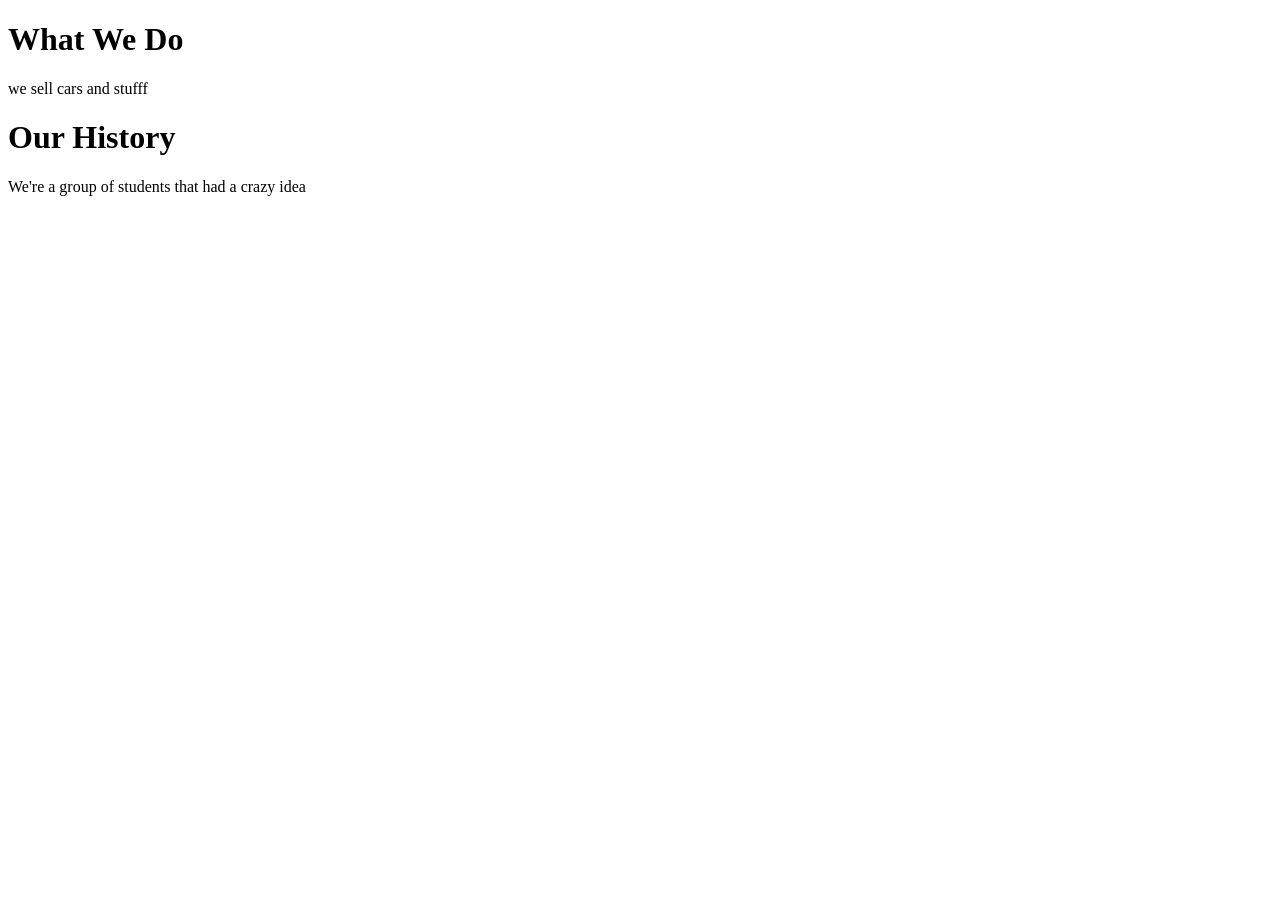
==== html_pages/about.html @ 4a972767 "Add files via upload" ====
<!DOCTYPE html>
<html lang="en">
<head>
    <meta charset="UTF-8">
    <meta name="viewport" content="width=device-width, initial-scale=1.0">
    <title>About Us</title>
</head>
<body>
    <h1>What We Do</h1>
    <p>we sell cars and stufff</p>
    <h1>Our History</h1>
    <p>We're a group of students that had a crazy idea</p>
</body>
</html>
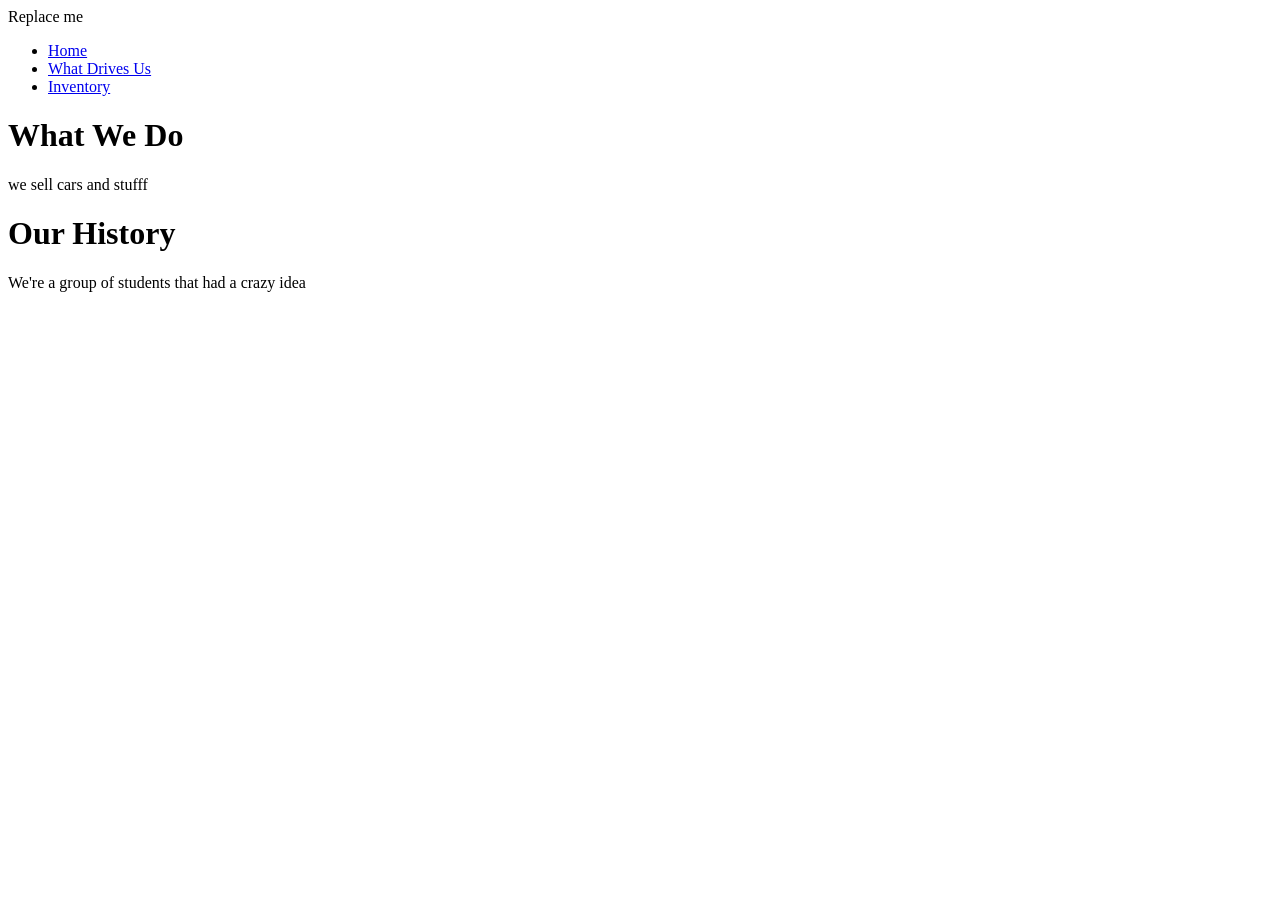
==== commit ff2ccbf3: "updated about.html Added a navigation bar to the About Us page." ====
--- a/html_pages/about.html
+++ b/html_pages/about.html
@@ -4,11 +4,27 @@
     <meta charset="UTF-8">
     <meta name="viewport" content="width=device-width, initial-scale=1.0">
     <title>About Us</title>
+    <link rel="stylesheet" href="css_sheets/style.css">
 </head>
+<!--Kai Start-->
 <body>
+    <header> <!-- 
+        This is the start of the nav bar the will be 
+        able to navigate to other pages -->
+        <div class="main-nav">
+            <div id ="logo">Replace me</div>
+            <nav>
+                <ul class="nav-links">   
+                    <li><a href="index.html">Home</a></li>
+                    <li><a href="html_pages/about.html">What Drives Us</a></li>
+                    <li><a href="html_pages/inventory.html">Inventory</a></li>
+                </ul>
+            </nav>
+        </div>        
+    </header>
     <h1>What We Do</h1>
     <p>we sell cars and stufff</p>
     <h1>Our History</h1>
     <p>We're a group of students that had a crazy idea</p>
 </body>
-</html>+</html>
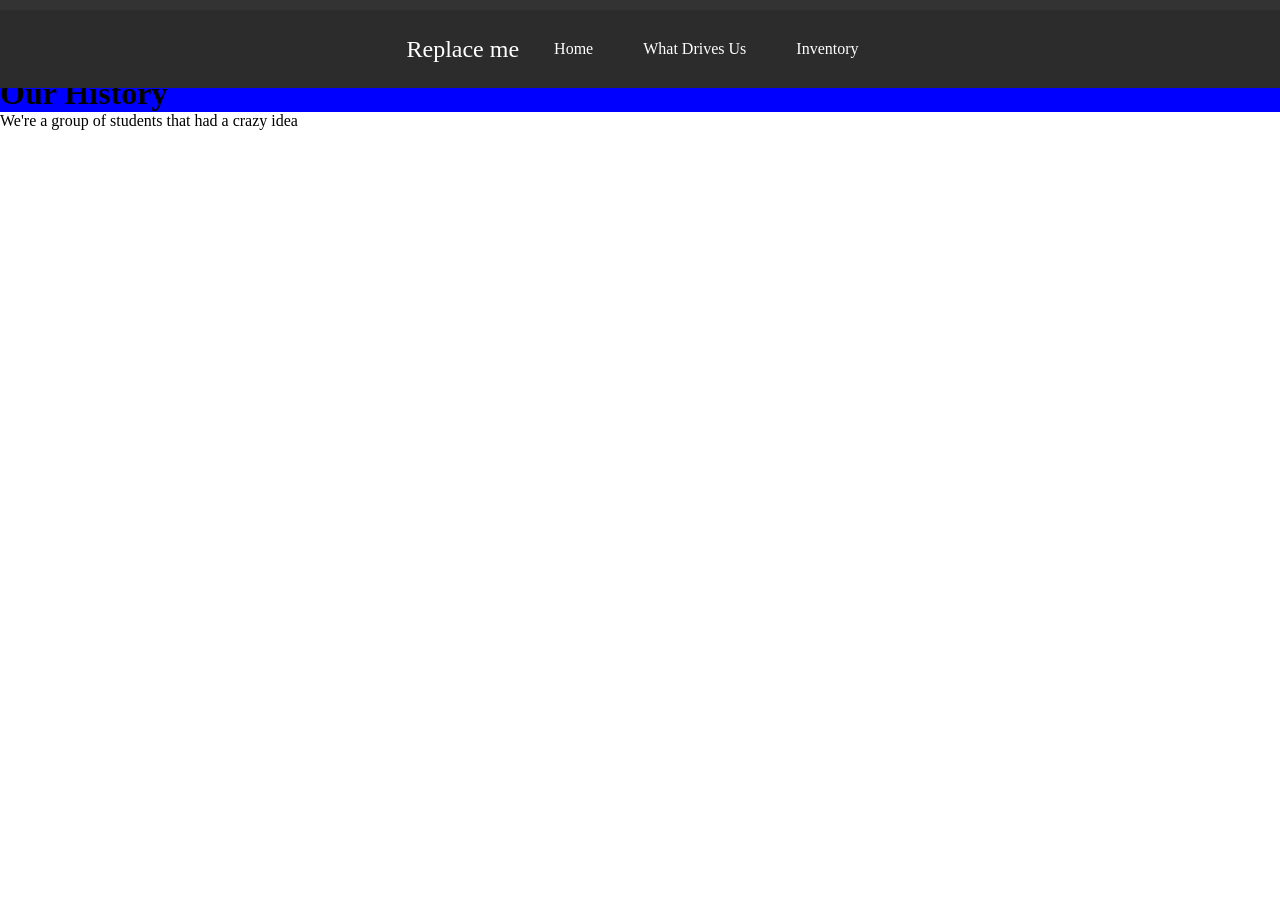
==== commit 8f55977a: "Fix stylesheet and link paths in about.html" ====
--- a/html_pages/about.html
+++ b/html_pages/about.html
@@ -4,7 +4,7 @@
     <meta charset="UTF-8">
     <meta name="viewport" content="width=device-width, initial-scale=1.0">
     <title>About Us</title>
-    <link rel="stylesheet" href="css_sheets/style.css">
+    <link rel="stylesheet" href="../css_sheets/style.css">
 </head>
 <!--Kai Start-->
 <body>
@@ -15,7 +15,7 @@
             <div id ="logo">Replace me</div>
             <nav>
                 <ul class="nav-links">   
-                    <li><a href="index.html">Home</a></li>
+                    <li><a href="../index.html">Home</a></li>
                     <li><a href="html_pages/about.html">What Drives Us</a></li>
                     <li><a href="html_pages/inventory.html">Inventory</a></li>
                 </ul>
--- a/css_sheets/style.css
+++ b/css_sheets/style.css
@@ -0,0 +1,88 @@
+h1 {
+    background-color: blue;
+    font: arial;
+}
+
+/*  **Oliver  | start ** */
+*{
+    margin: 0;
+    padding: 0;
+    box-sizing: border-box;
+}
+
+/*Main navigation bar (home, vehicles, about us, etc.)*/
+.main-nav {
+    max-width: 1300px;
+    width: 100%;
+    margin: 0 auto;
+    padding: 20px 20px;
+    display: flex;
+    justify-content: center;
+    align-items: center;
+    position: fixed;
+    overflow: hidden;
+    background-color: #2c2c2c;
+}
+
+/*trying to move image to top left of screen*/
+.main-nav image{
+    position: fixed;
+    left: 100px;
+}
+/*style for buttons in the main-nav*/
+#nav-button {
+    width:10%;
+    height:20%;
+    background-color:#fDFBD4;
+}
+
+header {
+    background-color: #333;
+    color: #fff;
+    padding: 10px 0;
+}
+
+#logo {
+    float: left;
+    position:relative;
+    font-size: 1.5em;
+}
+
+nav {
+    display: flex;
+    align-items: center;
+}
+
+.nav-links {
+    list-style-type: none;
+    margin: 0;
+    padding: 0;
+    display: flex;
+    align-items: center;
+    gap: 0;
+}
+
+.nav-links li {
+    display: inline-block;
+    margin-left: 20px;
+}
+
+.nav-links li a {
+    color: #fff;
+    text-decoration: none;
+    padding: 10px 15px;
+    display: inline-block;
+    transition: background-color 0.3s;
+}
+
+.nav-links li a:hover {
+    background-color: #555;
+}
+
+.content {
+    padding: 50px 0;
+    text-align: center;
+}
+
+
+/* Oliver| unfinished  |end   */
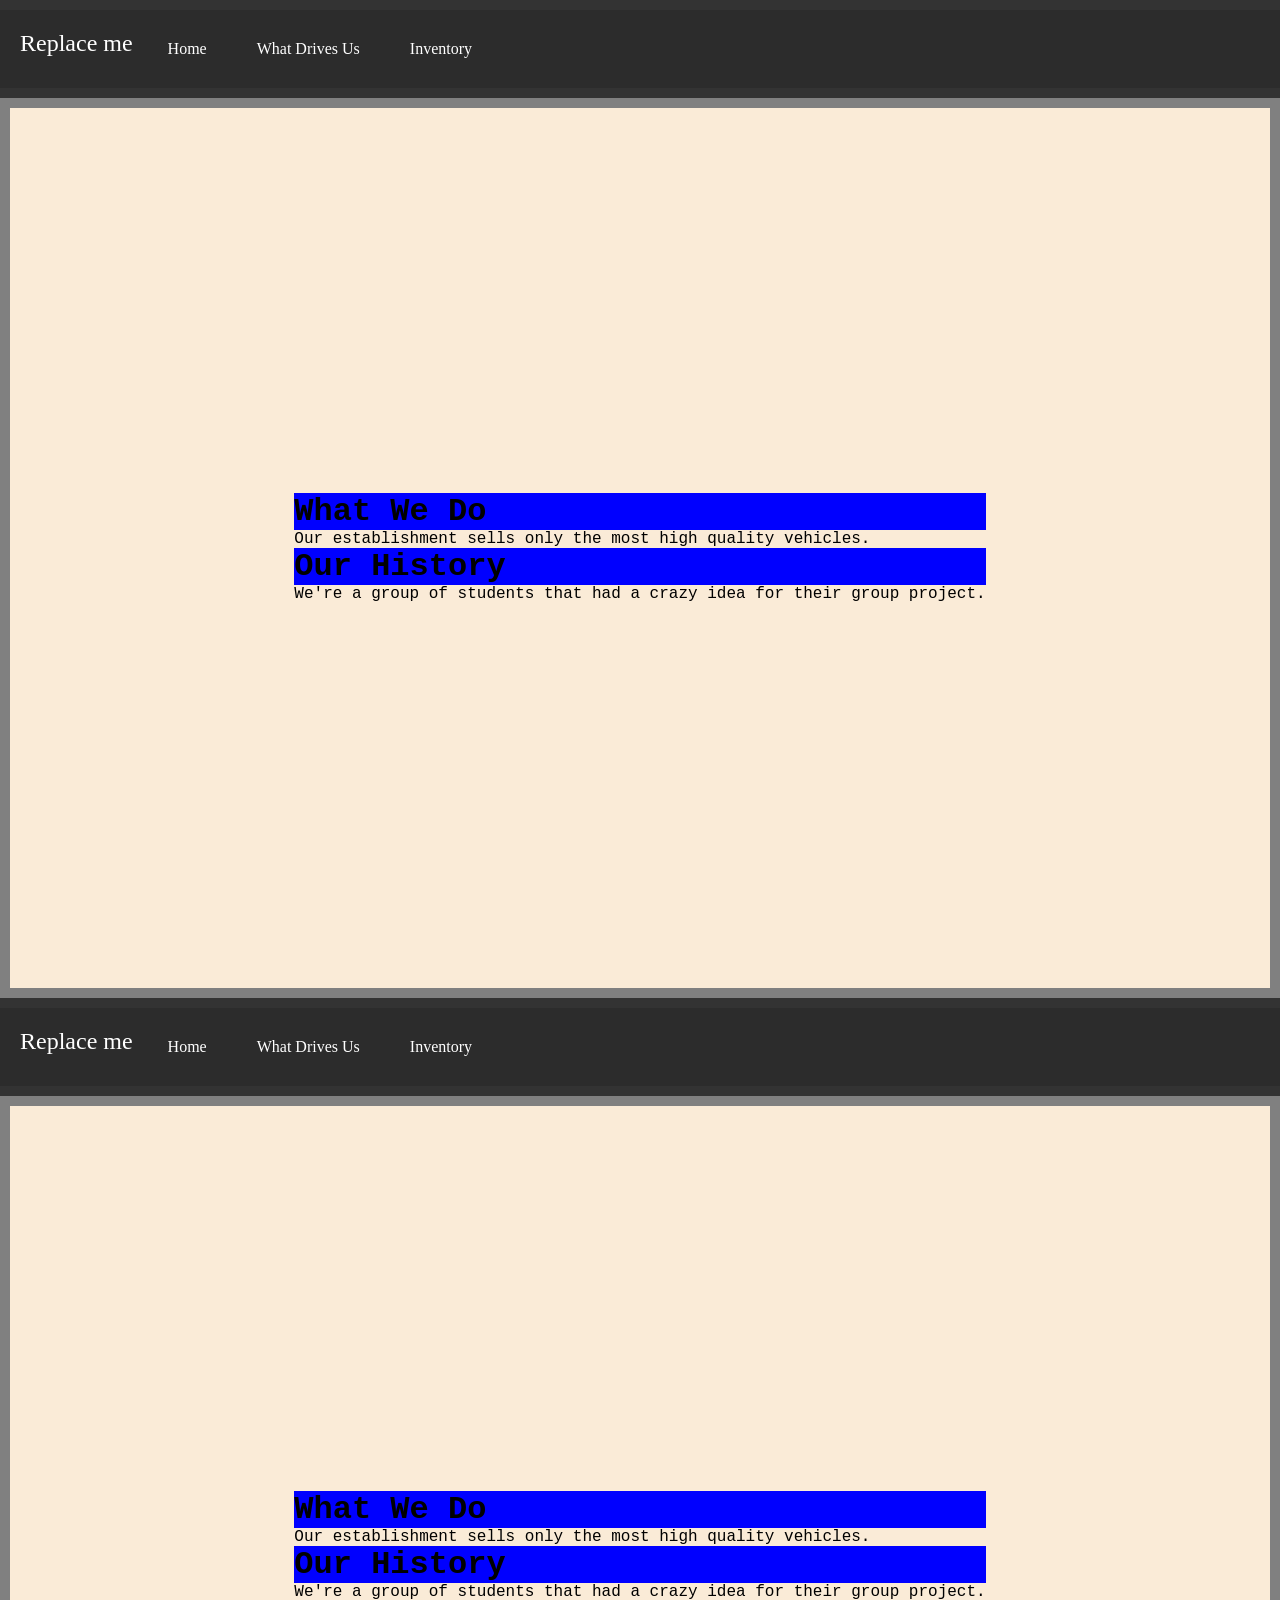
==== commit ae64017f: "Revise About Us page content and styles Updated content and styling for the About Us page." ====
--- a/html_pages/about.html
+++ b/html_pages/about.html
@@ -5,6 +5,22 @@
     <meta name="viewport" content="width=device-width, initial-scale=1.0">
     <title>About Us</title>
     <link rel="stylesheet" href="../css_sheets/style.css">
+    <style>
+        #main {
+            display: flex;
+            align-items: center;
+            justify-content: center;
+            height: 100vh;
+            padding: 10px;
+            border-style: solid;
+            border-color: grey;
+            border-width: 10px;
+            font-family: 'Courier New', Courier, monospace;
+        }
+        body {
+            background-color: antiquewhite;
+        }
+    </style>
 </head>
 <!--Kai Start-->
 <body>
@@ -16,15 +32,69 @@
             <nav>
                 <ul class="nav-links">   
                     <li><a href="../index.html">Home</a></li>
-                    <li><a href="html_pages/about.html">What Drives Us</a></li>
-                    <li><a href="html_pages/inventory.html">Inventory</a></li>
+                    <li><a href="about.html">What Drives Us</a></li>
+                    <li><a href="inventory.html">Inventory</a></li>
                 </ul>
             </nav>
         </div>        
     </header>
+    <div id = "main">
+    <div>
     <h1>What We Do</h1>
-    <p>we sell cars and stufff</p>
+    <p>Our establishment sells only the most high quality vehicles.</p>
     <h1>Our History</h1>
-    <p>We're a group of students that had a crazy idea</p>
+    <p>We're a group of students that had a crazy idea for their group project.</p>
+    </div>
+    </div>
 </body>
 </html>
+<!DOCTYPE html>
+<html lang="en">
+<head>
+    <meta charset="UTF-8">
+    <meta name="viewport" content="width=device-width, initial-scale=1.0">
+    <title>About Us</title>
+    <link rel="stylesheet" href="../css_sheets/style.css">
+    <style>
+        #main {
+            display: flex;
+            align-items: center;
+            justify-content: center;
+            height: 100vh;
+            padding: 10px;
+            border-style: solid;
+            border-color: grey;
+            border-width: 10px;
+            font-family: 'Courier New', Courier, monospace;
+        }
+        body {
+            background-color: antiquewhite;
+        }
+    </style>
+</head>
+<!--Kai Start-->
+<body>
+    <header> <!-- 
+        This is the start of the nav bar the will be 
+        able to navigate to other pages -->
+        <div class="main-nav">
+            <div id ="logo">Replace me</div>
+            <nav>
+                <ul class="nav-links">   
+                    <li><a href="../index.html">Home</a></li>
+                    <li><a href="about.html">What Drives Us</a></li>
+                    <li><a href="inventory.html">Inventory</a></li>
+                </ul>
+            </nav>
+        </div>        
+    </header>
+    <div id = "main">
+    <div>
+    <h1>What We Do</h1>
+    <p>Our establishment sells only the most high quality vehicles.</p>
+    <h1>Our History</h1>
+    <p>We're a group of students that had a crazy idea for their group project.</p>
+    </div>
+    </div>
+</body>
+</html>
--- a/css_sheets/style.css
+++ b/css_sheets/style.css
@@ -16,10 +16,10 @@
     width: 100%;
     margin: 0 auto;
     padding: 20px 20px;
-    display: flex;
+    display: flexbox;
     justify-content: center;
     align-items: center;
-    position: fixed;
+    position: relative;
     overflow: hidden;
     background-color: #2c2c2c;
 }
--- a/css_sheets/style.css
+++ b/css_sheets/style.css
@@ -16,10 +16,10 @@
     width: 100%;
     margin: 0 auto;
     padding: 20px 20px;
-    display: flex;
+    display: flexbox;
     justify-content: center;
     align-items: center;
-    position: fixed;
+    position: relative;
     overflow: hidden;
     background-color: #2c2c2c;
 }
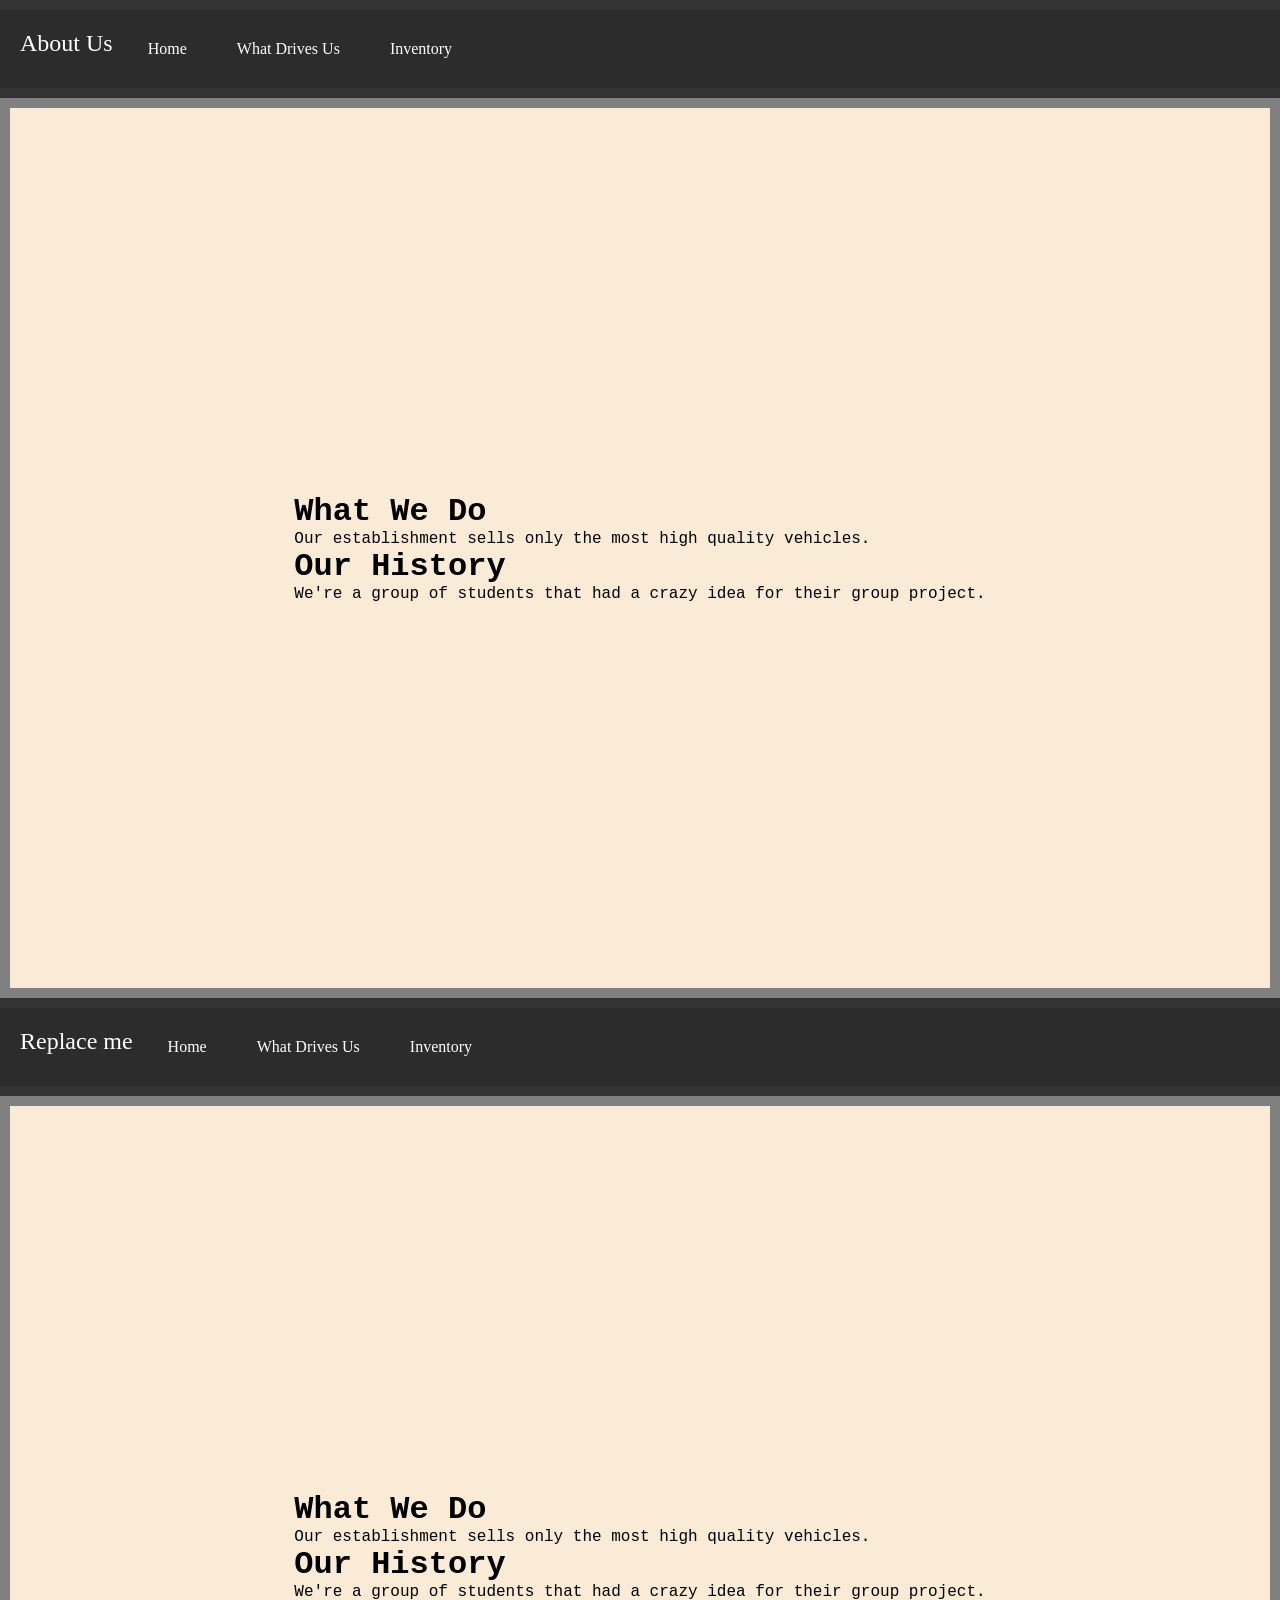
==== commit c3ac086e: "Correct 'ABOUT US' to 'About Us' in about.html" ====
--- a/html_pages/about.html
+++ b/html_pages/about.html
@@ -28,7 +28,7 @@
         This is the start of the nav bar the will be 
         able to navigate to other pages -->
         <div class="main-nav">
-            <div id ="logo">Replace me</div>
+            <div id ="logo">About Us</div>
             <nav>
                 <ul class="nav-links">   
                     <li><a href="../index.html">Home</a></li>
--- a/css_sheets/style.css
+++ b/css_sheets/style.css
@@ -1,5 +1,4 @@
 h1 {
-    background-color: blue;
     font: arial;
 }
 
--- a/css_sheets/style.css
+++ b/css_sheets/style.css
@@ -1,5 +1,4 @@
 h1 {
-    background-color: blue;
     font: arial;
 }
 
